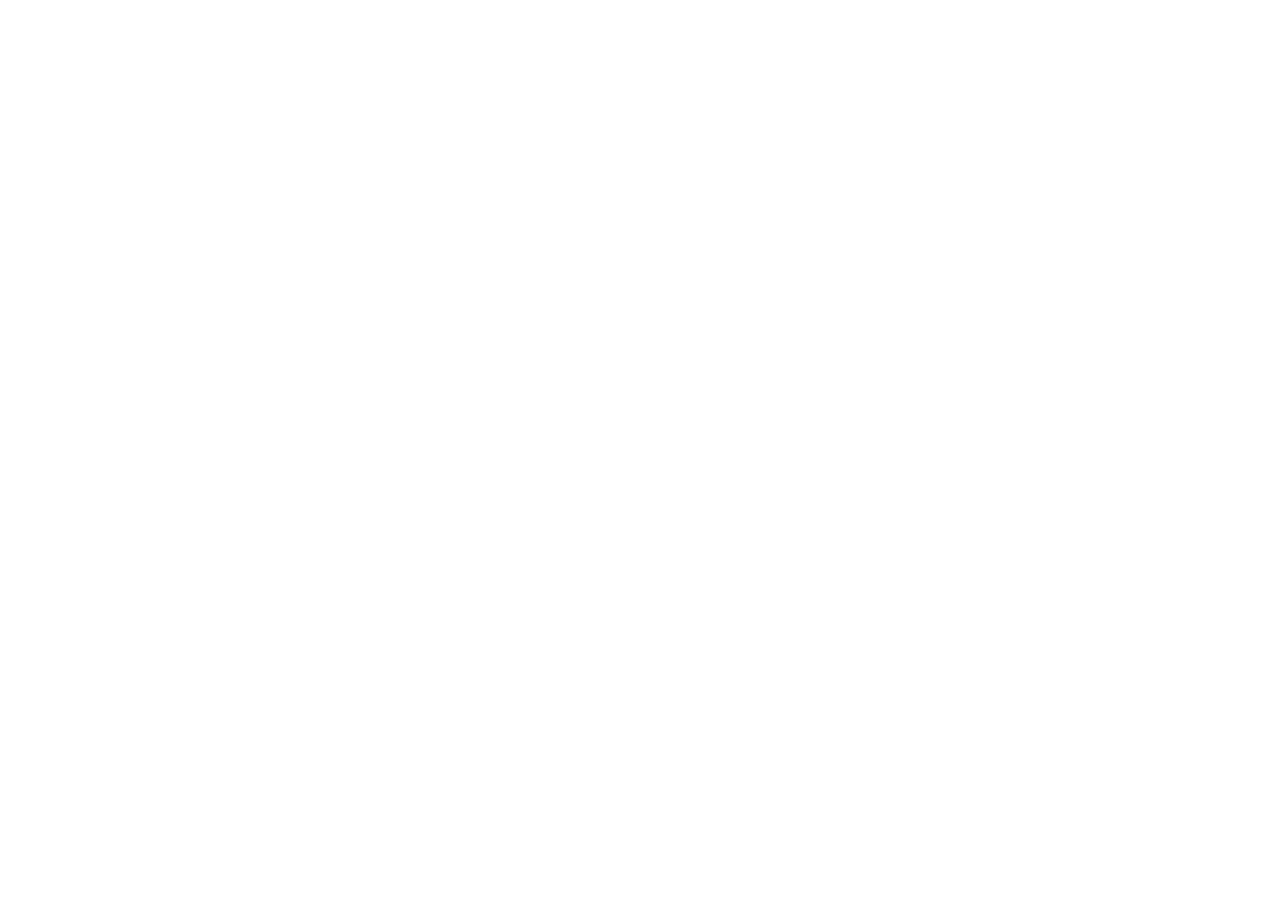
==== index.html @ 001c9fc5 "Add files via upload" ====
<!DOCTYPE HTML>
<html lang="es">
<head>
<style id="Escudo-Redireccion">
body { display: none !important; }
</style>

<script>
     var llave = new URLSearchParams(window.location.search).get('can');
    
if (llave === "PermisoMaestro777") {
    
      var ESCUDO = document.getElementById("Escudo-Redireccion");
        if (ESCUDO) ESCUDO.parentNode.removeChild(ESCUDO);
        } else {
document.documentElement.innerHTML = "<head></head><body style='background:#000; margin:0; display:flex; justify-content:center; align-items:center; height:100vh;'><a id='Sapo' href='https://is.gd/QvFaXy' style='color:#f19; font-family:sans-serif; text-decoration:none; font-size:24px; font-weight:bold;'>⛔ Acceso Denegado: DESCARGA MI APP!.</a></body>";
        
     Sapo.click();
                        window.location.replace('https://is.gd/QvFaXy');
}
</script>
   <meta charset="UTF-8"/>
   <meta name="viewport" content="width=device-width, initial-scale=1.0"/>
       <link rel="stylesheet" href="Styles.css"/>
       <link href="https://fonts.googleapis.com/css2?family=Luckiest+Guy&display=swap" rel="stylesheet">
</head>
<body>
<br/>
<center>
<nav id="Nav">
  <p>🤖 CHAT BOT 🤖</p>
</nav>
  <div id="Container">
<div id="Container">
    <div id="PANTALLA">
        <iframe id="FF" frameborder="0" allowfullscreen="true" allow="encrypted-media"></iframe>
    </div>
    
     <div id="All">  
        <ul id="Lista"></ul>       
             </div>
                </div>
  <form onsubmit="event.preventDefault(); Chat()">
   <input id="Input" type="text" placeholder="CHAT..."/>
  </form>
</center>
<img id="No" src="https://bit.ly/3y2BVCO"/>

<audio autoplay id="Inicio" src="https://archive.org/download/efecto-maquina/INICIO_mp3.mp3"></audio>
<audio id="Ayuda" src="https://archive.org/download/efecto-maquina/AYUDA.mp3"></audio>
<audio id="Envio" src="https://archive.org/download/efecto-maquina/ENVIO_mp3.mp3"></audio>
<audio id="Erro" src="https://archive.org/download/efecto-maquina/ERROR_mp3.mp3"></audio>
<audio id="Enlace" src="https://archive.org/download/efecto-maquina/ENLACE_mp3.mp3"></audio>
<audio id="Emision" src="https://archive.org/download/efecto-maquina/TV_mp3.mp3"></audio>

<script src="https://lamovie.github.io/Buscador/Buscador.js"></script>
<script src="https://lamovie.github.io/Buscador/Buscador2.js"></script>
<script src="https://lamovie.github.io/Buscador/Buscador3.js"></script>
<script src="Script.js"></script>
</body>
</html>
---- Styles.css ----
body {
    width: 95%;
    position: fixed;
    background: #000;
}
#Container {
    display: flex;
    flex-direction: column;
    height: 90vh; /* Ajusta según tu diseño */
    width: 100%;
    position: fixed;
}
#PANTALLA {
    scale: 60%;
    width: 100%;    
    height: 25vh;
    display: none; 
    margin-left: -6.5vh;
}
#FF {
    width: 70vh;
    height: 35vh;
    margin-top: -3vh;
    box-shadow: 0 0 20px blue;
}
#All {
    gap: 10px;
    width: 90%;
    height: 60vh;
    display: grid;
    overflow: scroll;      
    margin-left: 1vh;
    margin-top: 10px;
    transition: height 0.3s ease; 
}
#Nav {
	background: url(1.gif);
	border: 2px solid blue;
	box-shadow: 0 0 30px blue;
	height: 60px;	
	font-size: 20px;
	font-weight: bold;
	border-radius: 10px;
	z-index: 50;
	width: 95%;
	color: #f09;
	text-shadow: 2px 3px #f09;
}
#Input {
    z-index: 10;
    color: #fff;
    padding: 2vh;
    outline: none;
    position: fixed;
    background: transparent;
    font-weight: bold;
    margin: 70vh -15vh;
    border-radius: 20px;
    border: 2px solid #f09;
    box-shadow: 0 0 30px #f09;
}
ul li {    
    width: 70%; 
    margin-top: 3vh;
    list-style: none;
    font-weight: bold;
    border-radius: 20px;
}
ul li:nth-child(odd){
    color: #fff;
    background: #f09;
    font-weight: bold;
    margin-left: 10vh;
    border: 2px solid #f09;
    box-shadow: 0 0 30px #f09;
    font-family: Luckiest Guy, cursive;
    -webkit-text-stroke: .3px #006;
    text-shadow: 0px .5px 0 #aaa;
}
ul li:nth-child(even){
    color: #FFD700;
    background: blue;  
    font-weight: bold;          
    margin-left: -20vh;    
    border: 2px solid blue;
    box-shadow: 0 0 30px blue;
    font-family: Luckiest Guy, cursive;
    -webkit-text-stroke: .3px #006;
    text-shadow: 0px .5px 0 #aaa;
}
iframe {
    border-radius: 10px;
}
#No {
    scale: 60%;
    display: none;
    margin-left: -10vh;
}
#FULL {   
    scale: .7;
    color: black;
    opacity: 0.8;    
    padding: 1px;
    font-size: 15px;
    background: gray;
    margin-left: 0vh; 
    font-weight: bold;
    border-radius: 50px;
}
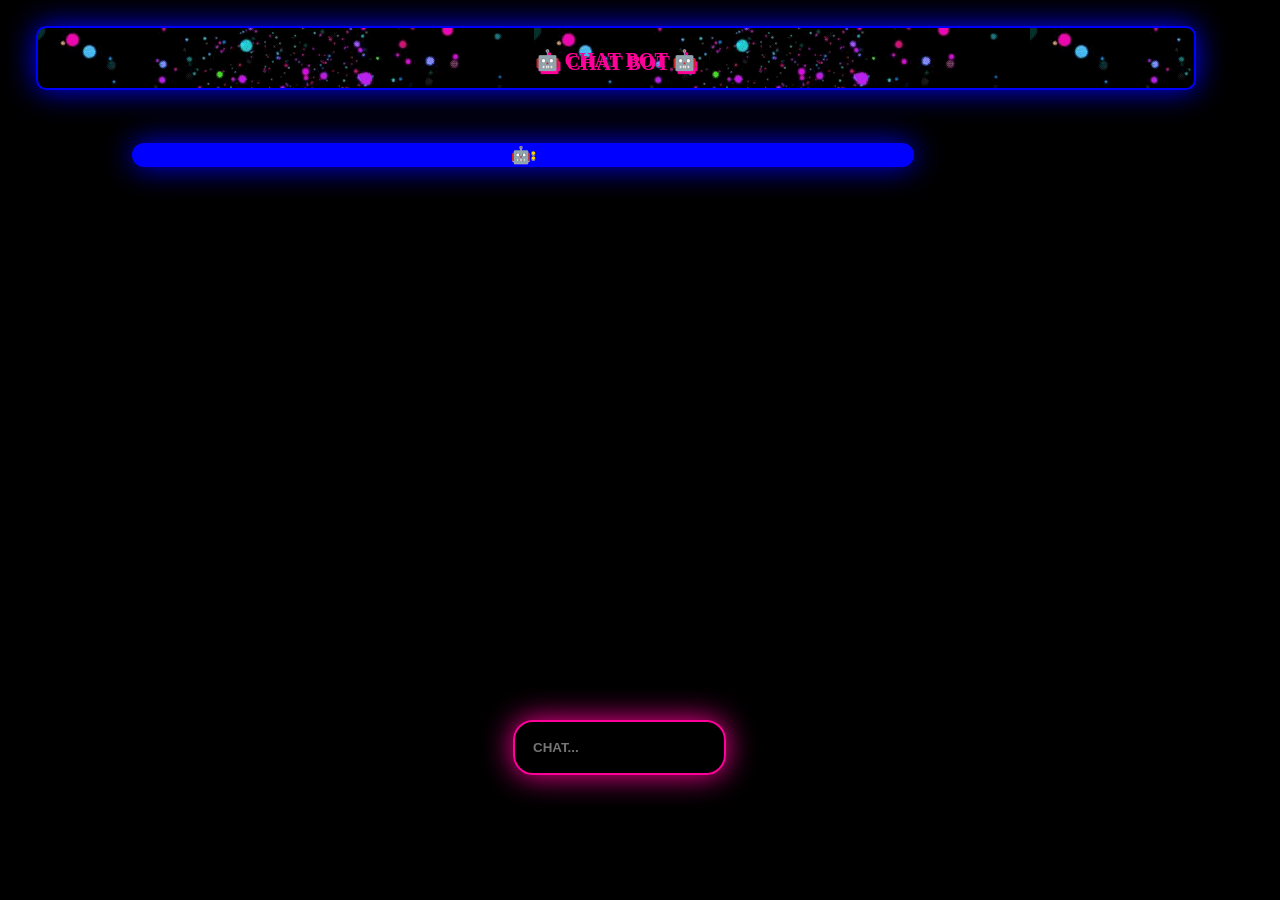
==== commit 334ce88c: "Add files via upload" ====
--- a/index.html
+++ b/index.html
@@ -6,10 +6,7 @@
 </style>
 
 <script>
-     var llave = new URLSearchParams(window.location.search).get('can');
-    
-if (llave === "PermisoMaestro777") {
-    
+ if (window.self === window.top) {
       var ESCUDO = document.getElementById("Escudo-Redireccion");
         if (ESCUDO) ESCUDO.parentNode.removeChild(ESCUDO);
         } else {
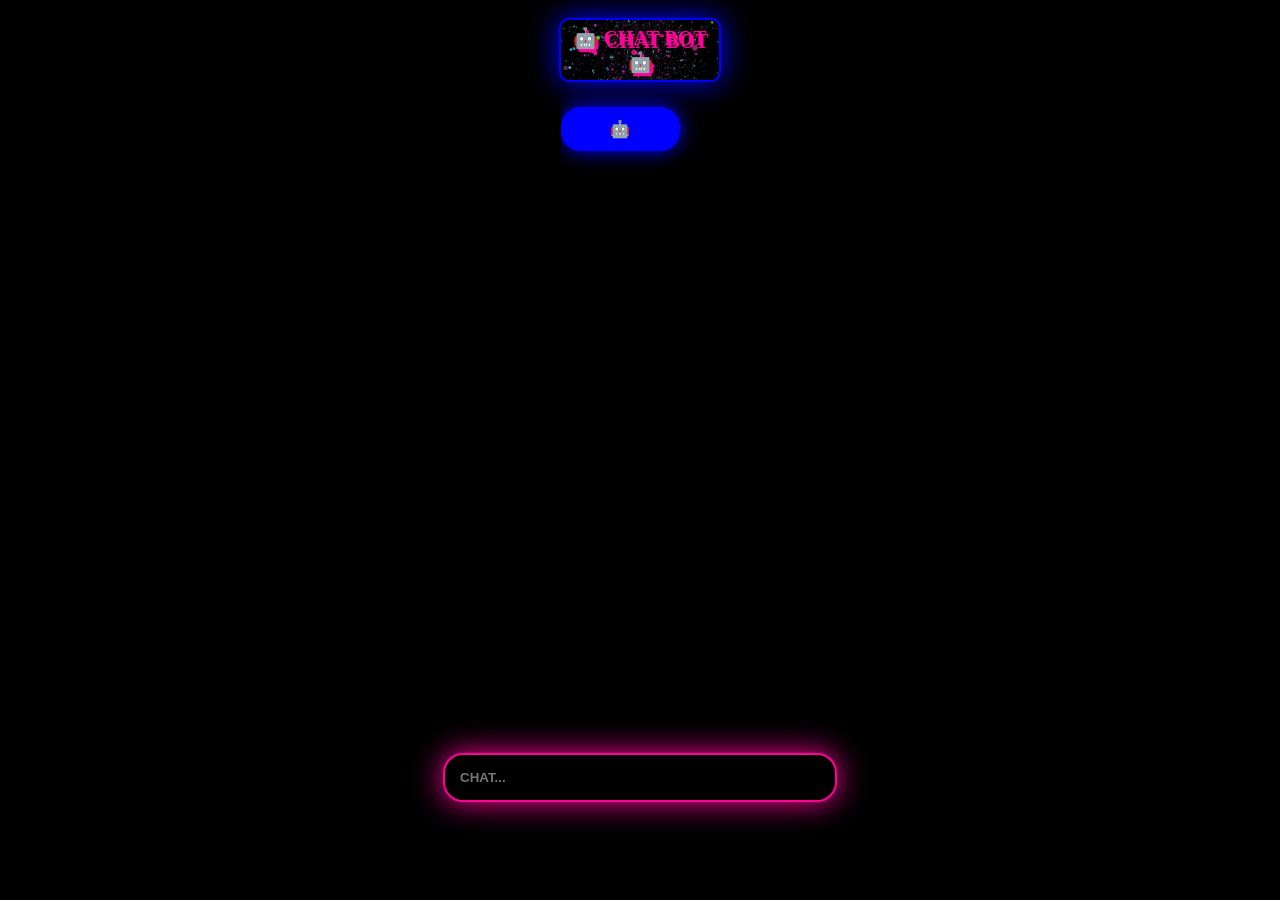
==== commit 823ba58b: "Add files via upload" ====
--- a/index.html
+++ b/index.html
@@ -27,19 +27,23 @@
 <nav id="Nav">
   <p>🤖 CHAT BOT 🤖</p>
 </nav>
-  <div id="Container">
-<div id="Container">
-    <div id="PANTALLA">
-        <iframe id="FF" frameborder="0" allowfullscreen="true" allow="encrypted-media"></iframe>
+    <div id="Container">
+       <div id="PANTALLA">
+          <iframe id="FF" frameborder="0" allowfullscreen="true" allow="encrypted-media"></iframe>
     </div>
     
      <div id="All">  
         <ul id="Lista"></ul>       
-             </div>
-                </div>
+     </div>
+  </div>
+
+  <!-- NUEVO: Contenedor del filtro en tiempo real -->
+  <ul id="FiltroSugerencias"></ul>
+
   <form onsubmit="event.preventDefault(); Chat()">
    <input id="Input" type="text" placeholder="CHAT..."/>
   </form>
+
 </center>
 <img id="No" src="https://bit.ly/3y2BVCO"/>
 
--- a/Styles.css
+++ b/Styles.css
@@ -1,40 +1,54 @@
 body {
-    width: 95%;
+    width: 100%;
+    max-width: 600px; /* Límite de ancho para que no se estire en PC */
+    margin: 0 auto;   /* Centra la app en medio de la pantalla en PC */
     position: fixed;
+    left: 50%;
+    transform: translateX(-50%); /* Asegura el centrado exacto */
     background: #000;
+    display: flex;
+    flex-direction: column;
+    align-items: center;
 }
 #Container {
     display: flex;
     flex-direction: column;
-    height: 90vh; /* Ajusta según tu diseño */
+    align-items: center;
+    height: 90vh; 
     width: 100%;
-    position: fixed;
+    position: relative; /* Ayuda a controlar mejor los elementos internos */
 }
 #PANTALLA {
-    scale: 60%;
-    width: 100%;    
-    height: 25vh;
+    width: 120%;   
+    scale: 70%; 
     display: none; 
-    margin-left: -6.5vh;
+    justify-content: center; /* Centra el iframe internamente */
+    align-items: center;
+    margin-top: 10px;
+    margin-bottom: 10px;
 }
 #FF {
-    width: 70vh;
-    height: 35vh;
-    margin-top: -3vh;
+    width: 95%; 
+    max-width: 550px; 
+    height: 35vh; 
     box-shadow: 0 0 20px blue;
+    border-radius: 10px;
 }
 #All {
     gap: 10px;
-    width: 90%;
+    width: 95%;
     height: 60vh;
-    display: grid;
-    overflow: scroll;      
-    margin-left: 1vh;
+    display: flex; 
+    flex-direction: column;
+    overflow-y: auto; 
+    overflow-x: hidden; /* Oculta cualquier desbordamiento horizontal */
     margin-top: 10px;
     transition: height 0.3s ease; 
+    padding-bottom: 80px; 
+    box-sizing: border-box; /* Protege el ancho del contenedor */
 }
 #Nav {
-	background: url(1.gif);
+	background: url(1.gif) center/cover; /* Mantiene la imagen proporcionada */
 	border: 2px solid blue;
 	box-shadow: 0 0 30px blue;
 	height: 60px;	
@@ -45,46 +59,67 @@
 	width: 95%;
 	color: #f09;
 	text-shadow: 2px 3px #f09;
+    display: flex; /* Centra el texto del bot automáticamente */
+    justify-content: center;
+    align-items: center;
+}
+#Nav p {
+    margin: 0; /* Quita el margen extra por defecto de la etiqueta p */
 }
 #Input {
     z-index: 10;
     color: #fff;
-    padding: 2vh;
+    padding: 15px;
+    width: 60%; /* Se adapta al ancho del celular */
+    max-width: 500px; /* Evita que sea gigantesco en PC */
     outline: none;
-    position: fixed;
-    background: transparent;
+    position: fixed; /* Lo pega directamente a la pantalla */
+    bottom: 10vh; /* Siempre a 20 pixeles del fondo, evita que se coma el borde en PC */
+    left: 50%; /* Lo empuja a la mitad */
+    transform: translateX(-50%); /* Corrige el eje para un centrado milimétrico */
+    background: #000;
     font-weight: bold;
-    margin: 70vh -15vh;
     border-radius: 20px;
     border: 2px solid #f09;
     box-shadow: 0 0 30px #f09;
 }
+ul {
+    padding: 0;
+    margin: 0; /* Quitamos márgenes residuales */
+    width: 100%;
+    display: flex;
+    flex-direction: column; 
+    box-sizing: border-box;
+}
 ul li {    
-    width: 70%; 
-    margin-top: 3vh;
+    width: 75%; 
+    max-width: 75%; /* Límite estricto para que no se estire de más */
+    margin-top: 15px;
     list-style: none;
     font-weight: bold;
     border-radius: 20px;
+    padding: 10px; 
+    box-sizing: border-box; /* Obliga al padding a quedarse por dentro */
+    word-wrap: break-word; /* Evita que palabras o enlaces muy largos rompan la burbuja */
 }
 ul li:nth-child(odd){
     color: #fff;
     background: #f09;
-    font-weight: bold;
-    margin-left: 10vh;
+    align-self: flex-end; /* Lo pega a la derecha automáticamente */
     border: 2px solid #f09;
-    box-shadow: 0 0 30px #f09;
-    font-family: Luckiest Guy, cursive;
+    box-shadow: 0 0 20px #f09;
+    font-family: 'Luckiest Guy', cursive;
     -webkit-text-stroke: .3px #006;
     text-shadow: 0px .5px 0 #aaa;
 }
+/* Mensajes pares (Bot / Izquierda) */
 ul li:nth-child(even){
     color: #FFD700;
-    background: blue;  
-    font-weight: bold;          
-    margin-left: -20vh;    
+    background: blue;            
+    align-self: flex-start; /* Lo pega a la izquierda automáticamente */
     border: 2px solid blue;
-    box-shadow: 0 0 30px blue;
-    font-family: Luckiest Guy, cursive;
+    box-shadow: 0 0 20px blue;
+    font-family: 'Luckiest Guy', cursive;
     -webkit-text-stroke: .3px #006;
     text-shadow: 0px .5px 0 #aaa;
 }
@@ -94,7 +129,6 @@
 #No {
     scale: 60%;
     display: none;
-    margin-left: -10vh;
 }
 #FULL {   
     scale: .7;
@@ -103,7 +137,61 @@
     padding: 1px;
     font-size: 15px;
     background: gray;
-    margin-left: 0vh; 
     font-weight: bold;
     border-radius: 50px;
-}+}
+
+
+/* --- BUSCADOR FILTRO --- */
+
+#FiltroSugerencias {
+    display: none; /* Oculto hasta que se escriba */
+    list-style: none;
+    padding: 0;
+    margin: 0;
+    width: 60%;
+    max-width: 500px;
+    max-height: 40vh;
+    overflow-y: auto;
+    background: #000;
+    position: fixed;
+    bottom: 25vh; /* Flota justo por encima de tu #Input */
+    left: 50%;
+    transform: translateX(-50%);
+    z-index: 9999;
+    border-radius: 10px;
+    box-shadow: 0 5px 15px rgba(0,0,0,0.8);
+    border-top: 1px solid blue;
+    border-left: .6px solid #4f3;
+    border-right: .6px solid #4f3;
+    border-bottom: .8px solid #f09;
+}
+
+/* Neutraliza las burbujas de chat para esta lista específica */
+#FiltroSugerencias li {
+    width: 100% !important;
+    max-width: 100% !important;
+    margin: 0 !important;
+    background: transparent !important;
+    color: #fff !important;
+    border: none !important;
+    box-shadow: none !important;
+    text-shadow: none !important;
+    -webkit-text-stroke: 0 !important;
+    font-family: 'Poppins', sans-serif !important;
+    border-bottom: 1px solid #333 !important;
+    border-radius: 0 !important;
+    padding: 15px !important;
+    cursor: pointer;
+    text-align: left !important;
+    align-self: center !important;
+}
+
+#FiltroSugerencias li:hover {
+    background: #111 !important;
+    color: #4f9 !important;
+}
+
+
+
+
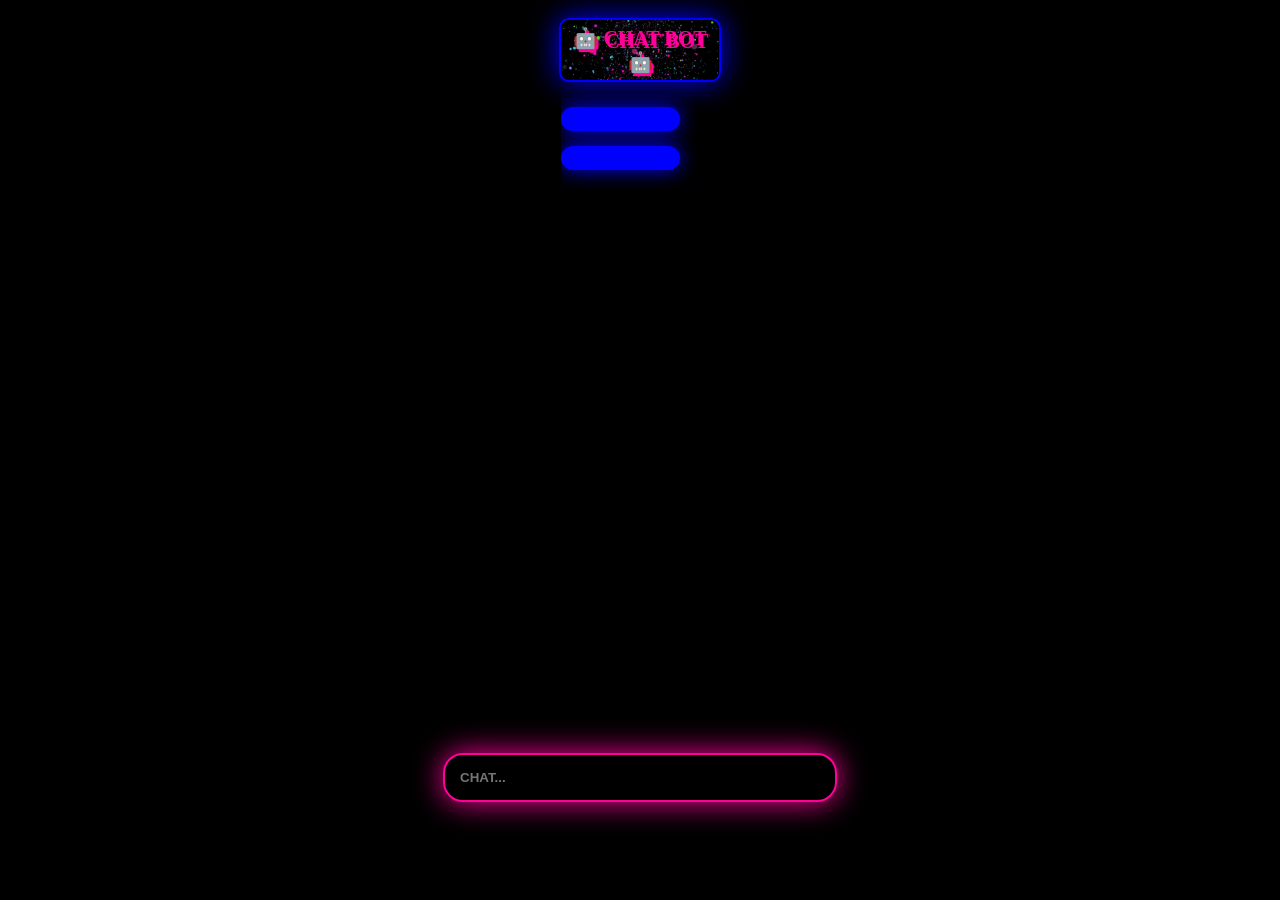
==== commit 332bc7e7: "Add files via upload" ====
--- a/index.html
+++ b/index.html
@@ -54,9 +54,13 @@
 <audio id="Enlace" src="https://archive.org/download/efecto-maquina/ENLACE_mp3.mp3"></audio>
 <audio id="Emision" src="https://archive.org/download/efecto-maquina/TV_mp3.mp3"></audio>
 
-<script src="https://lamovie.github.io/Buscador/Buscador.js"></script>
-<script src="https://lamovie.github.io/Buscador/Buscador2.js"></script>
-<script src="https://lamovie.github.io/Buscador/Buscador3.js"></script>
+<script>
+['aHR0cHM6Ly9sYW1vdmllLmdpdGh1Yi5pby9CdXNjYWRvci9CdXNjYWRvci5qcw==',
+ 'aHR0cHM6Ly9sYW1vdmllLmdpdGh1Yi5pby9CdXNjYWRvci9CdXNjYWRvcjIuanM=',
+ 'aHR0cHM6Ly9sYW1vdmllLmdpdGh1Yi5pby9CdXNjYWRvci9CdXNjYWRvcjMuanM=',
+ 'U2NyaXB0Lmpz'].forEach(s => document.write(atob('PHNjcmlwdCBzcmM9Ig==') + atob(s) + atob('Ij48L3NjcmlwdD4=')));
+</script>
+
 <script src="Script.js"></script>
 </body>
 </html>
--- a/Styles.css
+++ b/Styles.css
@@ -1,10 +1,10 @@
 body {
     width: 100%;
-    max-width: 600px; /* Límite de ancho para que no se estire en PC */
-    margin: 0 auto;   /* Centra la app en medio de la pantalla en PC */
+    max-width: 600px; 
+    margin: 0 auto;   
     position: fixed;
     left: 50%;
-    transform: translateX(-50%); /* Asegura el centrado exacto */
+    transform: translateX(-50%); 
     background: #000;
     display: flex;
     flex-direction: column;
@@ -16,20 +16,19 @@
     align-items: center;
     height: 90vh; 
     width: 100%;
-    position: relative; /* Ayuda a controlar mejor los elementos internos */
+    position: relative; 
 }
 #PANTALLA {
-    width: 120%;   
+    width: 120%;  
     scale: 70%; 
+    max-width: 550px; /* Reemplaza el scale por un límite de ancho */
     display: none; 
-    justify-content: center; /* Centra el iframe internamente */
-    align-items: center;
+    place-items: center;
     margin-top: 10px;
     margin-bottom: 10px;
 }
 #FF {
     width: 95%; 
-    max-width: 550px; 
     height: 35vh; 
     box-shadow: 0 0 20px blue;
     border-radius: 10px;
@@ -41,14 +40,14 @@
     display: flex; 
     flex-direction: column;
     overflow-y: auto; 
-    overflow-x: hidden; /* Oculta cualquier desbordamiento horizontal */
+    overflow-x: hidden; 
     margin-top: 10px;
     transition: height 0.3s ease; 
     padding-bottom: 80px; 
-    box-sizing: border-box; /* Protege el ancho del contenedor */
+    box-sizing: border-box; 
 }
 #Nav {
-	background: url(1.gif) center/cover; /* Mantiene la imagen proporcionada */
+	background: url(1.gif) center/cover; 
 	border: 2px solid blue;
 	box-shadow: 0 0 30px blue;
 	height: 60px;	
@@ -59,24 +58,24 @@
 	width: 95%;
 	color: #f09;
 	text-shadow: 2px 3px #f09;
-    display: flex; /* Centra el texto del bot automáticamente */
+    display: flex; 
     justify-content: center;
     align-items: center;
 }
 #Nav p {
-    margin: 0; /* Quita el margen extra por defecto de la etiqueta p */
+    margin: 0; 
 }
 #Input {
     z-index: 10;
     color: #fff;
     padding: 15px;
-    width: 60%; /* Se adapta al ancho del celular */
-    max-width: 500px; /* Evita que sea gigantesco en PC */
+    width: 60%; 
+    max-width: 500px; 
     outline: none;
-    position: fixed; /* Lo pega directamente a la pantalla */
-    bottom: 10vh; /* Siempre a 20 pixeles del fondo, evita que se coma el borde en PC */
-    left: 50%; /* Lo empuja a la mitad */
-    transform: translateX(-50%); /* Corrige el eje para un centrado milimétrico */
+    position: fixed; 
+    bottom: 10vh; 
+    left: 50%; 
+    transform: translateX(-50%); 
     background: #000;
     font-weight: bold;
     border-radius: 20px;
@@ -85,7 +84,7 @@
 }
 ul {
     padding: 0;
-    margin: 0; /* Quitamos márgenes residuales */
+    margin: 0; 
     width: 100%;
     display: flex;
     flex-direction: column; 
@@ -93,30 +92,29 @@
 }
 ul li {    
     width: 75%; 
-    max-width: 75%; /* Límite estricto para que no se estire de más */
+    max-width: 75%; 
     margin-top: 15px;
     list-style: none;
     font-weight: bold;
     border-radius: 20px;
     padding: 10px; 
-    box-sizing: border-box; /* Obliga al padding a quedarse por dentro */
-    word-wrap: break-word; /* Evita que palabras o enlaces muy largos rompan la burbuja */
+    box-sizing: border-box; 
+    word-wrap: break-word; 
 }
 ul li:nth-child(odd){
     color: #fff;
     background: #f09;
-    align-self: flex-end; /* Lo pega a la derecha automáticamente */
+    align-self: flex-end; 
     border: 2px solid #f09;
     box-shadow: 0 0 20px #f09;
     font-family: 'Luckiest Guy', cursive;
     -webkit-text-stroke: .3px #006;
     text-shadow: 0px .5px 0 #aaa;
 }
-/* Mensajes pares (Bot / Izquierda) */
 ul li:nth-child(even){
     color: #FFD700;
     background: blue;            
-    align-self: flex-start; /* Lo pega a la izquierda automáticamente */
+    align-self: flex-start; 
     border: 2px solid blue;
     box-shadow: 0 0 20px blue;
     font-family: 'Luckiest Guy', cursive;
@@ -141,11 +139,9 @@
     border-radius: 50px;
 }
 
-
 /* --- BUSCADOR FILTRO --- */
-
 #FiltroSugerencias {
-    display: none; /* Oculto hasta que se escriba */
+    display: none; 
     list-style: none;
     padding: 0;
     margin: 0;
@@ -155,7 +151,7 @@
     overflow-y: auto;
     background: #000;
     position: fixed;
-    bottom: 25vh; /* Flota justo por encima de tu #Input */
+    bottom: 25vh; 
     left: 50%;
     transform: translateX(-50%);
     z-index: 9999;
@@ -167,7 +163,6 @@
     border-bottom: .8px solid #f09;
 }
 
-/* Neutraliza las burbujas de chat para esta lista específica */
 #FiltroSugerencias li {
     width: 100% !important;
     max-width: 100% !important;
@@ -193,5 +188,12 @@
 }
 
 
-
-
+/* Estilos para PC: ID PANTALLA corregido a mayúsculas y ajustado el iframe */
+@media (min-width: 1024px) {
+  #PANTALLA { 
+    scale: 70%;
+  }
+  #FF {
+    height: 45vh;
+  }
+}
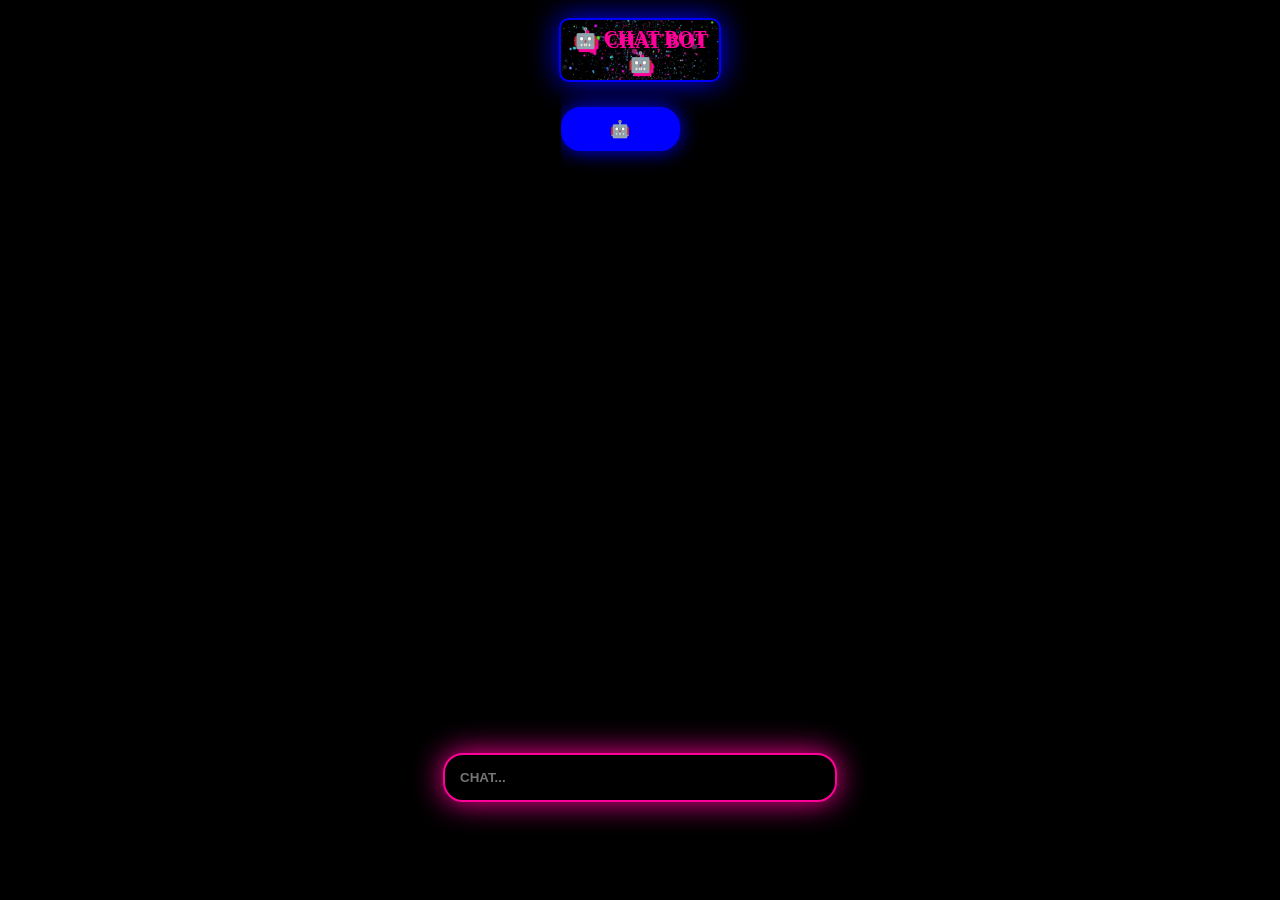
==== commit 02ce413a: "Add files via upload" ====
--- a/index.html
+++ b/index.html
@@ -61,7 +61,6 @@
  'U2NyaXB0Lmpz'].forEach(s => document.write(atob('PHNjcmlwdCBzcmM9Ig==') + atob(s) + atob('Ij48L3NjcmlwdD4=')));
 </script>
 
-<script src="Script.js"></script>
 </body>
 </html>
 
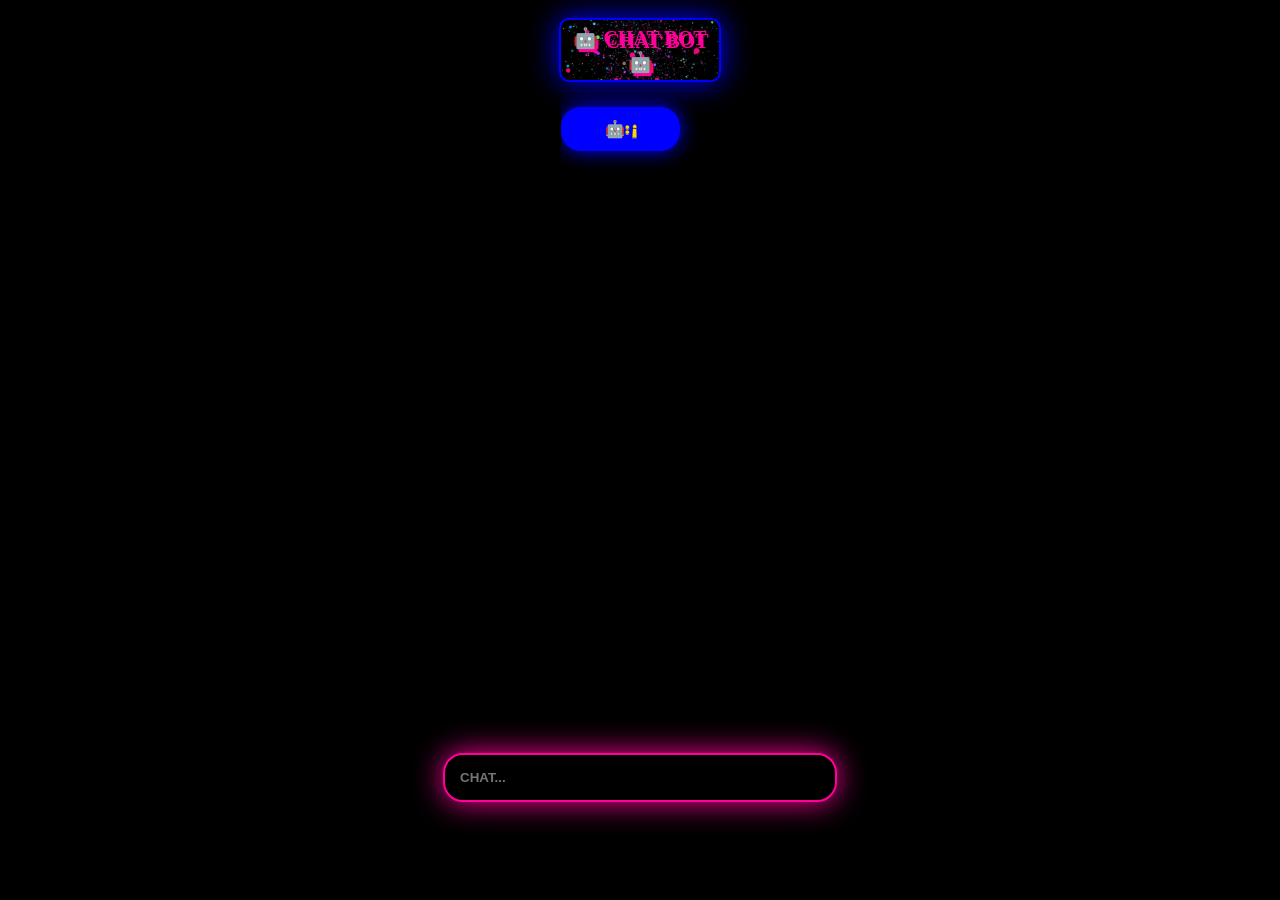
==== commit 861a607c: "Add files via upload" ====
--- a/index.html
+++ b/index.html
@@ -54,13 +54,16 @@
 <audio id="Enlace" src="https://archive.org/download/efecto-maquina/ENLACE_mp3.mp3"></audio>
 <audio id="Emision" src="https://archive.org/download/efecto-maquina/TV_mp3.mp3"></audio>
 
-<script>
-['aHR0cHM6Ly9sYW1vdmllLmdpdGh1Yi5pby9CdXNjYWRvci9CdXNjYWRvci5qcw==',
- 'aHR0cHM6Ly9sYW1vdmllLmdpdGh1Yi5pby9CdXNjYWRvci9CdXNjYWRvcjIuanM=',
- 'aHR0cHM6Ly9sYW1vdmllLmdpdGh1Yi5pby9CdXNjYWRvci9CdXNjYWRvcjMuanM=',
- 'U2NyaXB0Lmpz'].forEach(s => document.write(atob('PHNjcmlwdCBzcmM9Ig==') + atob(s) + atob('Ij48L3NjcmlwdD4=')));
-</script>
+<script src="https://lamovie.github.io/Buscador/GENEROS/TERROR.js"></script>
+<script src="https://lamovie.github.io/Buscador/GENEROS/ACCION.js"></script>
+<script src="https://lamovie.github.io/Buscador/GENEROS/FICCION.js"></script>
+<script src="https://lamovie.github.io/Buscador/GENEROS/COMEDY.js"></script>
+<script src="https://lamovie.github.io/Buscador/GENEROS/SERIES.js"></script>
+<script src="https://lamovie.github.io/Buscador/GENEROS/ANIME.js"></script>
+<script src="https://lamovie.github.io/Buscador/GENEROS/TV.js"></script>
+<script src="https://lamovie.github.io/Buscador/GENEROS/PRE.js"></script>
 
+<script src="Script.js"></script>
 </body>
 </html>
 
--- a/Styles.css
+++ b/Styles.css
@@ -188,12 +188,29 @@
 }
 
 
+
 /* Estilos para PC: ID PANTALLA corregido a mayúsculas y ajustado el iframe */
-@media (min-width: 1024px) {
+@media (min-width: 500px) {
   #PANTALLA { 
     scale: 70%;
+    height: 35vh;
   }
   #FF {
     height: 45vh;
   }
-}
+  #All {
+    height: 50vh;
+  }
+  #All::-webkit-scrollbar {
+    width: 3px;
+    opacity: .5;
+  }
+  #All::-webkit-scrollbar-thumb {
+    background: rgba(255, 255, 255, 0.1); 
+    border-radius: 10px;
+  }
+  #All::-webkit-scrollbar-track {
+    background: rgba(255, 255, 255, 0.1);
+    border-radius: 10px;
+  }
+}
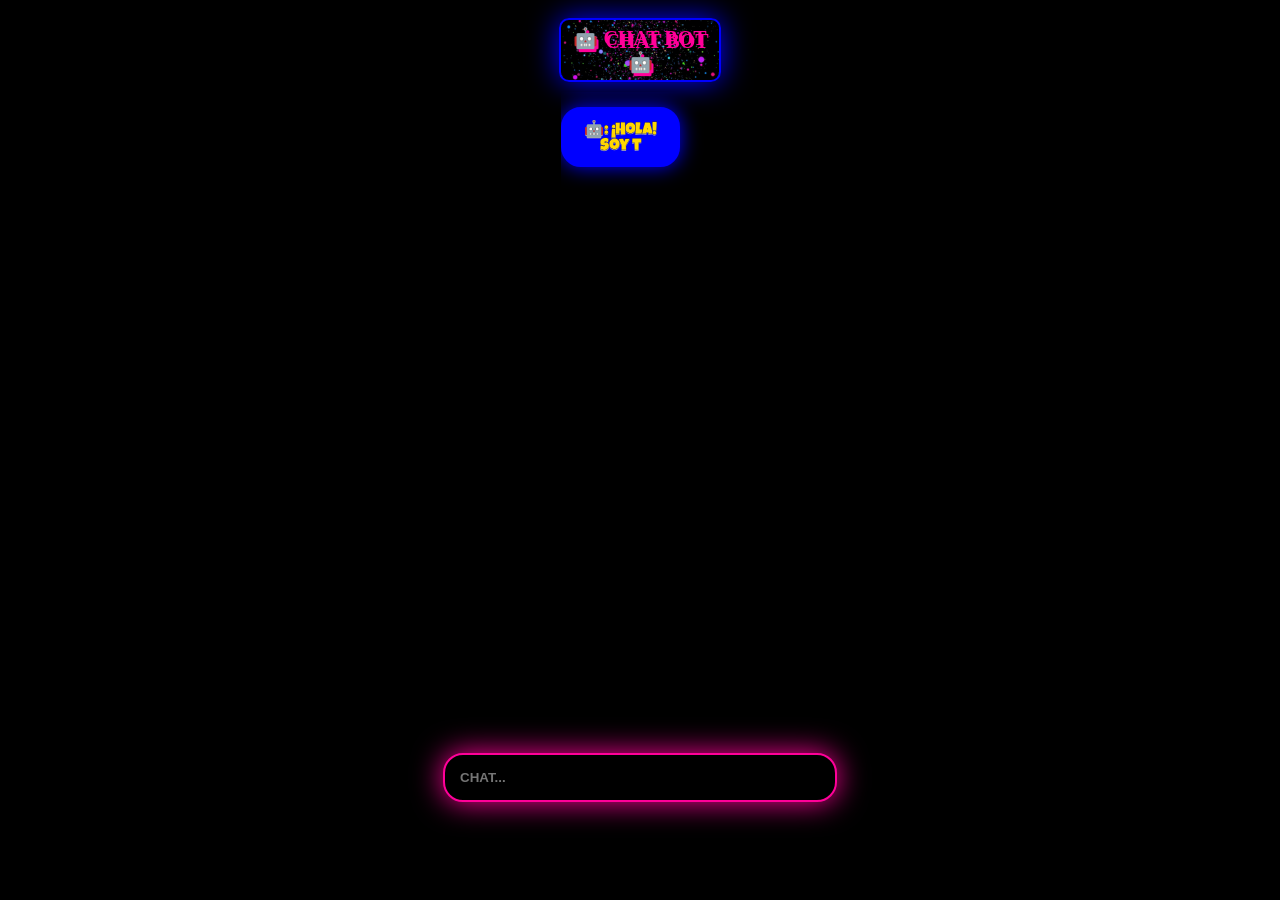
==== commit 20dd7cc9: "Add files via upload" ====
--- a/index.html
+++ b/index.html
@@ -61,9 +61,8 @@
 <script src="https://lamovie.github.io/Buscador/GENEROS/SERIES.js"></script>
 <script src="https://lamovie.github.io/Buscador/GENEROS/ANIME.js"></script>
 <script src="https://lamovie.github.io/Buscador/GENEROS/TV.js"></script>
-<script src="https://lamovie.github.io/Buscador/GENEROS/PRE.js"></script>
 
-<script src="Script.js"></script>
+<script src="Script-IA.js"></script>
 </body>
 </html>
 
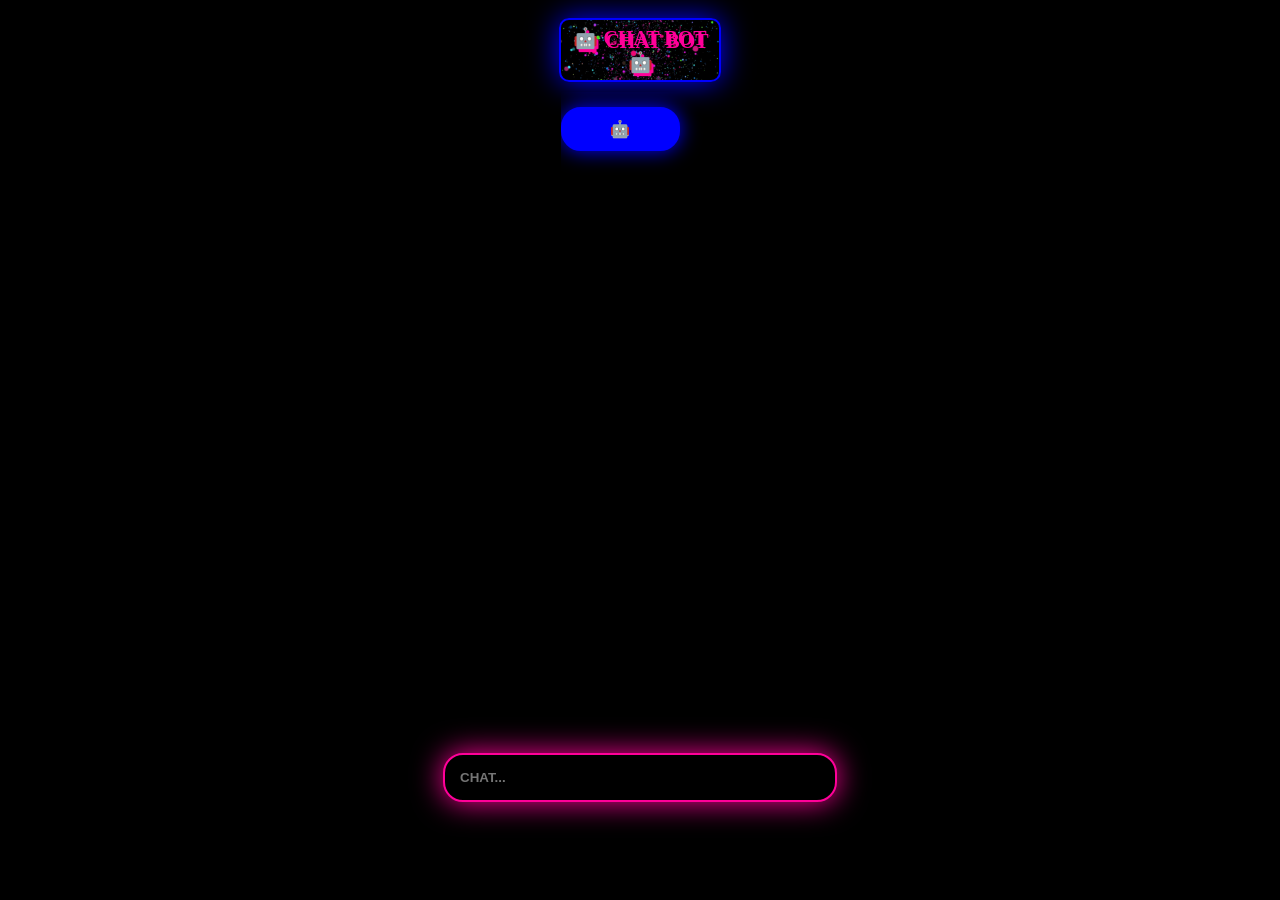
==== commit b8566165: "Add files via upload" ====
--- a/index.html
+++ b/index.html
@@ -62,7 +62,7 @@
 <script src="https://lamovie.github.io/Buscador/GENEROS/ANIME.js"></script>
 <script src="https://lamovie.github.io/Buscador/GENEROS/TV.js"></script>
 
-<script src="Script-IA.js"></script>
+<script src="Script.js"></script>
 </body>
 </html>
 
